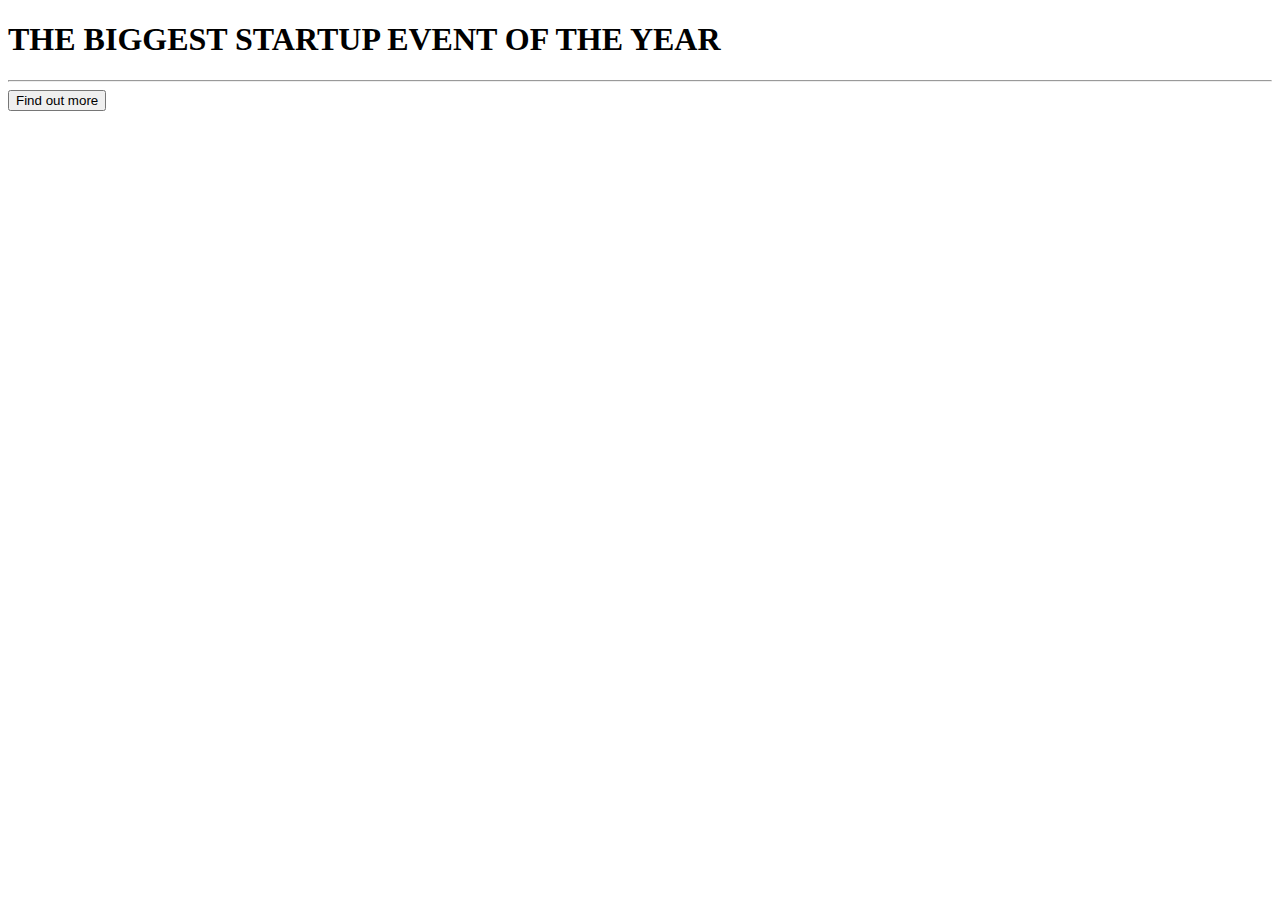
==== index.html @ 954f8618 "Add files via upload" ====
<!DOCTYPE html>
<html>
<head>
	<title>Startup</title>
	<meta charset="utf-8">
    <meta name="viewport" content="width=device-width, initial-scale=1">

	<link href="https://fonts.googleleapis.com/css?family=Montserrat" rel="stylesheet">
	<link href="https://cdn.jsdelivr.net/npm/bootstrap@5.2.0-beta1/dist/css/bootstrap.min.css" rel="stylesheet" integrity="sha384-0evHe/X+R7YkIZDRvuzKMRqM+OrBnVFBL6DOitfPri4tjfHxaWutUpFmBp4vmVor" crossorigin="anonymous">
	<link rel="stylesheet" type="text/css" href="startup.css">
</head>
<body>
	<div class="container d-flex align-items-center h-100 ">
	  <div class="row">
	  	<header class="text-center col-12">
		<h1 class="text-uppercase"><strong> THE BIGGEST STARTUP EVENT OF THE YEAR</strong></h1>
		</header>
		<div class="buffer col-12"></div>
		<section class="text-center col-12">
		<hr>
		<button class="btn btn-primary btn-xl">Find out more</button>
	    </section>
	  </div>
	</div>
</body>
</html>
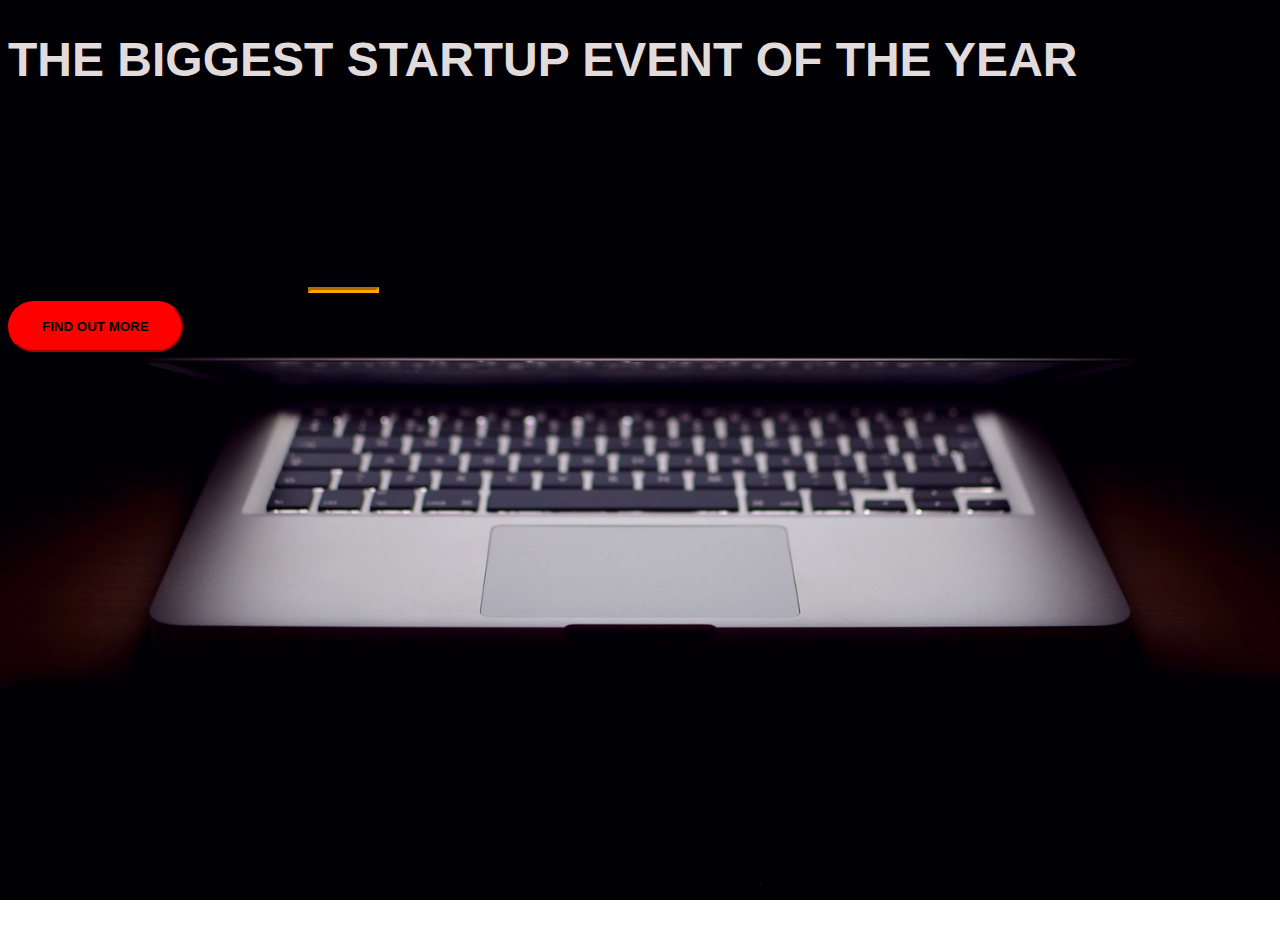
==== commit 23efb0a1: "Update index.html" ====
--- a/index.html
+++ b/index.html
@@ -18,9 +18,9 @@
 		<div class="buffer col-12"></div>
 		<section class="text-center col-12">
 		<hr>
-		<button class="btn btn-primary btn-xl">Find out more</button>
+		<a href="details.html"><button class="btn btn-primary btn-xl">Find out more</button></a>
 	    </section>
 	  </div>
 	</div>
 </body>
-</html>+</html>
--- a/startup.css
+++ b/startup.css
@@ -0,0 +1,41 @@
+body,html{
+	width:100%;
+	height:100%;
+	font-family: 'Montserrat', sans-serif;
+
+}
+body{
+	background: url(header.jpg) no-repeat center center fixed; 
+	background-size: cover;
+}
+h1{
+	font-size: 3rem;
+	color: #e2dbdb; 
+}
+hr{
+	margin-left: 300px;
+	border-color: orange;
+	border-width: 3px;
+	max-width: 65px;
+}
+.buffer{
+	height: 10rem;
+}
+.btn{
+	font-weight: 700;
+	border-radius: 300px;
+	text-transform: uppercase;
+}
+
+.btn-primary{
+	background-color: red;
+	border-color: red;
+}
+.btn-primary:hover{
+	background-color: red;
+	border-color: red;
+	border-width: 4px;
+}
+.btn-xl{
+	padding: 1rem 2rem;
+}